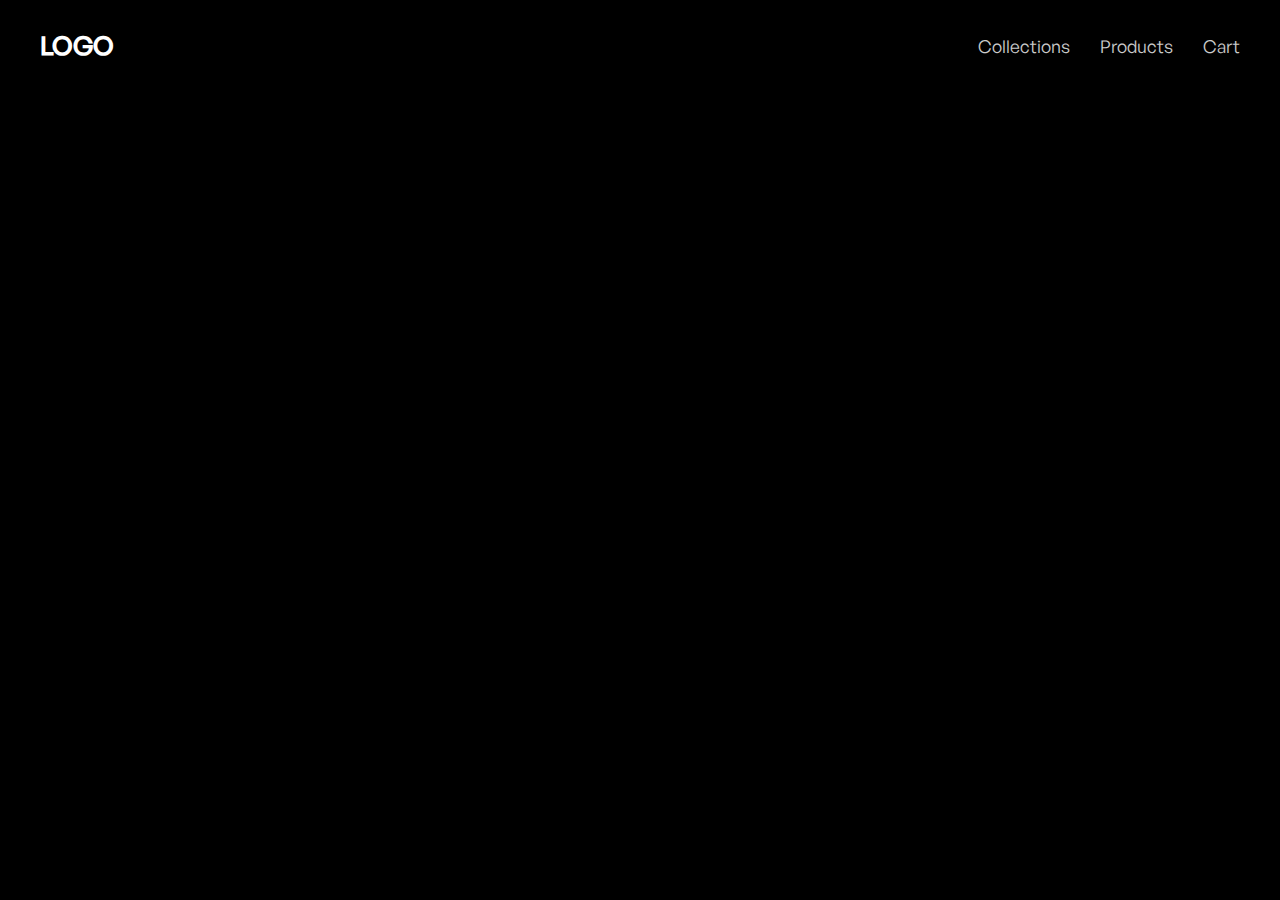
==== index.html @ 63e4550a "first commit" ====
<!DOCTYPE html>
<html lang="en">
<head>
    <meta charset="UTF-8">
    <meta name="viewport" content="width=device-width, initial-scale=1.0">
    <title>Document</title>
    <link rel="stylesheet" href="./style.css">
</head>
<body>
    <header>
        <nav>
            <h1 class="logo"> LOGO</h1>
            <!-- <img src="\" alt=""> -->
            <ul>
                <li>
                    <a href="./collections.html">Collections</a>
                </li>
                <li>
                    <a href="#">Products</a>
                </li>
                <li>
                    <a href="#">Cart</a>
                </li>
            </ul>
        </nav>
    </header>
    <!-- <main>
        <div id="slider">
            
        </div>
        <div class="collectionsContainer">
            <div class="back arrow">
                <h1> < </h1>
            </div>
            <div class="forward arrow">
                <h1> > </h1>
            </div>
           <div class="inner-container"></div>
    </main> -->
    <footer></footer>
    
    <script src="https://cdnjs.cloudflare.com/ajax/libs/jquery/3.7.1/jquery.min.js" integrity="sha512-v2CJ7UaYy4JwqLDIrZUI/4hqeoQieOmAZNXBeQyjo21dadnwR+8ZaIJVT8EE2iyI61OV8e6M8PP2/4hpQINQ/g==" crossorigin="anonymous" referrerpolicy="no-referrer"></script>
    <script src="./app.js"></script>
</body>
</html>
---- style.css ----
@font-face {
    font-family: General Sans;
    src: url(./font/GeneralSans-Regular.otf);
}
@font-face {
    font-family: General Sans Medium;
    src: url(./font/GeneralSans-Medium.otf);
}
* {
    padding: 0;
    margin: 0;
    font-family: 'General Sans';
    box-sizing: border-box;
    color: #fff;
}
html,body {
    height: 100%;
    width: 100%;
    background-color: black;
}
header {
    width: 100%;
    padding: 28px 0;
}
nav {
    max-width: 100%;
    display: flex;
    justify-content: space-between;
    align-items: center;
    padding: 0 40px;
}
h1.logo {
    font-family: General Sans Medium;
    font-size: 2vw;
}
nav ul {
    display: flex;
    align-items: center;
    align-items: center;
    gap: 30px;
}
nav ul li {
    list-style: none;
    font-size: 1.1rem;
}
nav ul li a {
    text-decoration: none;
    font-weight: 500;
    opacity: 0.8;
    position: relative;
    width: fit-content;
    display: flex;
    align-items: center;
}
nav ul li a::after {
    background-color: #fff;
    bottom: 0;
    content: "";
    height: 1.25px;
    left: 0;
    position: absolute;
    transform: scaleX(0);
    transform-origin: bottom right;
    transition: transform .5s;
    width: 100%;
    
    
}
nav ul li a:hover::after {
    transform: scaleX(1);
    transform-origin: bottom left;
    opacity: 1;
}
/* #slider {
    background-color: #1b1919 !important;
    width: 100%;
    background: url(./assets/dewalt-11-4276-image-big.png);
    background-repeat: no-repeat;
    background-position: top;
} */
.collectionsContainer {
    width: 100%;
    padding: 70px 3px 50px 3px;    
    position: relative;
    
}
.inner-container::-webkit-scrollbar {
    display: none;
}
.inner-container{
    display: flex;
    gap: 7px;
    overflow-x: scroll;
    scroll-behavior: smooth;
    position: relative;
}
.collections {
    background-color:salmon;
}
.collections img{
    width: calc(100vw / 4);
    height: 450px;
    object-fit: cover;
}
.back{
    position: absolute;
    top: 50%;
    left: 2%;
    cursor: pointer;
    z-index: 11;
}
.forward{
    position: absolute;
    top: 50%;
    right: 2%;
    cursor: pointer;
    z-index: 11;
}
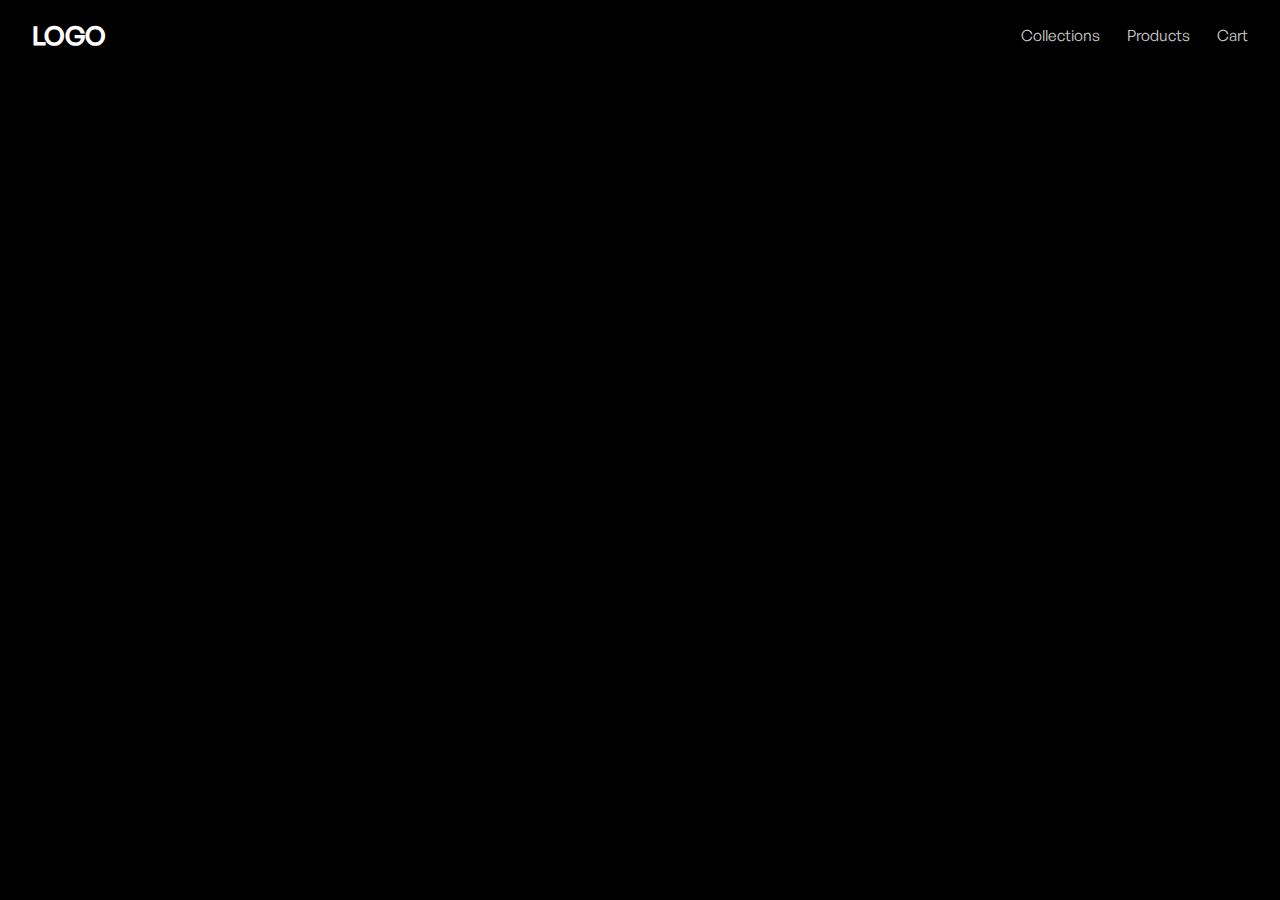
==== commit 355dd345: "Update code" ====
--- a/index.html
+++ b/index.html
@@ -7,23 +7,7 @@
     <link rel="stylesheet" href="./style.css">
 </head>
 <body>
-    <header>
-        <nav>
-            <h1 class="logo"> LOGO</h1>
-            <!-- <img src="\" alt=""> -->
-            <ul>
-                <li>
-                    <a href="./collections.html">Collections</a>
-                </li>
-                <li>
-                    <a href="#">Products</a>
-                </li>
-                <li>
-                    <a href="#">Cart</a>
-                </li>
-            </ul>
-        </nav>
-    </header>
+    <header></header>
     <!-- <main>
         <div id="slider">
             
--- a/style.css
+++ b/style.css
@@ -20,14 +20,14 @@
 }
 header {
     width: 100%;
-    padding: 28px 0;
+    padding: 1.4vw 0;
 }
 nav {
     max-width: 100%;
     display: flex;
     justify-content: space-between;
     align-items: center;
-    padding: 0 40px;
+    padding: 0 2.5vw;
 }
 h1.logo {
     font-family: General Sans Medium;
@@ -37,11 +37,11 @@
     display: flex;
     align-items: center;
     align-items: center;
-    gap: 30px;
+    gap: 2.1vw;
 }
 nav ul li {
     list-style: none;
-    font-size: 1.1rem;
+    font-size: 1.2vw;
 }
 nav ul li a {
     text-decoration: none;
@@ -52,7 +52,7 @@
     display: flex;
     align-items: center;
 }
-nav ul li a::after {
+nav ul li a::after, .backButton a::after {
     background-color: #fff;
     bottom: 0;
     content: "";
@@ -63,10 +63,8 @@
     transform-origin: bottom right;
     transition: transform .5s;
     width: 100%;
-    
-    
 }
-nav ul li a:hover::after {
+nav ul li a:hover::after, .backButton a:hover::after {
     transform: scaleX(1);
     transform-origin: bottom left;
     opacity: 1;
@@ -80,27 +78,68 @@
 } */
 .collectionsContainer {
     width: 100%;
-    padding: 70px 3px 50px 3px;    
+    padding: 80px 50px 30px 50px;    
     position: relative;
     
 }
-.inner-container::-webkit-scrollbar {
-    display: none;
+.inner-container{
+    position: relative;
+    max-width: 1400px;
+    margin: 0 auto;
+    display: flex;
+    flex-direction: column;
+    gap: 30px;
 }
-.inner-container{
+.inner-container h1 {
+    font-size: 3rem;
+    text-transform: uppercase;
+    font-family: 'General Sans Medium';
+    line-height: 1;
+    letter-spacing: 0.02em;
+}
+#collections {
     display: flex;
-    gap: 7px;
-    overflow-x: scroll;
-    scroll-behavior: smooth;
-    position: relative;
+    column-gap: 18.6px;
+    flex-wrap: wrap;
+    row-gap: 40px;
 }
-.collections {
-    background-color:salmon;
+
+#collections a{
+    width: 24%;
+    text-decoration: none;
+    display: flex;
+    flex-direction: column;
 }
-.collections img{
-    width: calc(100vw / 4);
-    height: 450px;
-    object-fit: cover;
+.inner-container a img{
+    width: 100%;
+    height: 400px;
+}
+.productContent{
+    display: flex;
+    flex-direction: column;
+    flex-grow: 1;
+    border: 1px solid;
+    background-color: #025959;
+    padding: 0 10px;
+    padding-bottom: 7px;
+}
+.inner-container a h3 {
+    text-transform: capitalize;
+    text-align: center;
+    font-size: 1rem;
+    letter-spacing: 0.035em;
+    line-height: 1.5;
+    margin-top: 10px; 
+}
+.categoryName {
+    margin-top: 15px !important;
+}
+.priceRate {
+    display: flex;
+    justify-content: space-between;
+    align-items: end;
+    flex-grow: 1;
+    padding-top: 5px;
 }
 .back{
     position: absolute;
@@ -115,4 +154,28 @@
     right: 2%;
     cursor: pointer;
     z-index: 11;
+}
+.pageNotFound h1 {
+    font-size: 6.5vw;
+    font-family: General Sans MEdium;
+    word-spacing: 12px;
+    text-transform: uppercase;
+    text-align: center;
+}
+.backButton {
+    border: 1px solid #fff;
+    padding: 1.3vw 2vw;
+    width: fit-content;
+    margin: 0 auto;
+    margin-top: 25px;
+    display: flex;
+    align-items: center;
+}
+.backButton a {
+    font-weight: 600;   
+    text-decoration: none;
+    font-family: General Sans;
+    font-size: 1.15vw;
+    max-width: fit-content;
+    position: relative;
 }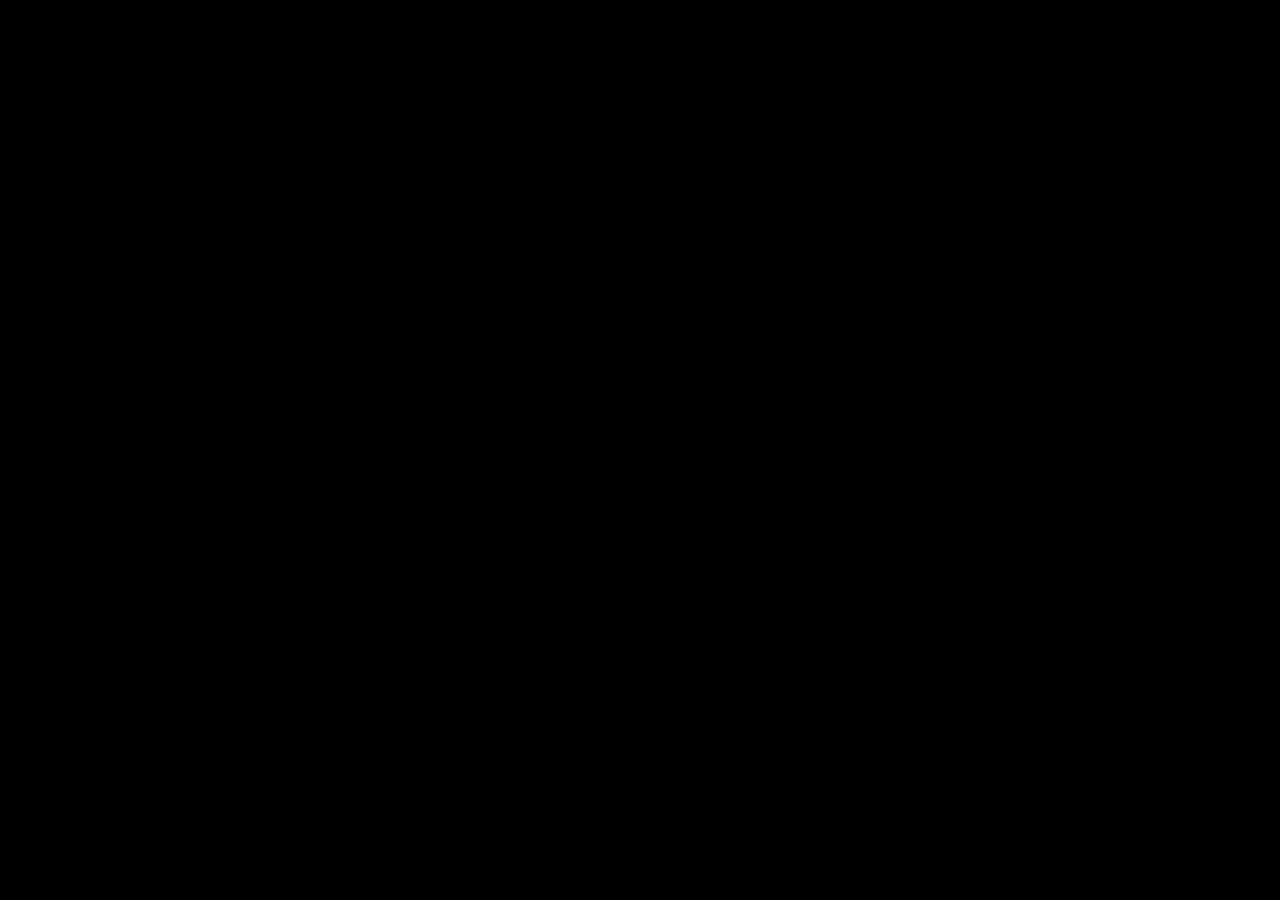
==== commit d69a69fa: "Update code" ====
--- a/index.html
+++ b/index.html
@@ -3,10 +3,14 @@
 <head>
     <meta charset="UTF-8">
     <meta name="viewport" content="width=device-width, initial-scale=1.0">
-    <title>Document</title>
+    <title>Home</title>
     <link rel="stylesheet" href="./style.css">
+    <link
+    href="https://cdn.jsdelivr.net/npm/remixicon@4.2.0/fonts/remixicon.css"
+    rel="stylesheet"
+/>
 </head>
-<body>
+<body class="body">
     <header></header>
     <!-- <main>
         <div id="slider">
--- a/style.css
+++ b/style.css
@@ -13,7 +13,7 @@
     box-sizing: border-box;
     color: #fff;
 }
-html,body {
+html,.body {
     height: 100%;
     width: 100%;
     background-color: black;
@@ -178,4 +178,311 @@
     font-size: 1.15vw;
     max-width: fit-content;
     position: relative;
-}+}
+.productContianer {
+    display: flex;
+    justify-content: space-between;
+    width: 100%;
+    max-width: 1300px;
+    margin: 0 auto;
+    padding:0 90px;
+}
+.imageRow {
+    width: 48%;
+    display: flex;
+    flex-direction: column;
+    row-gap: 35px;
+}   
+.imageRow img {
+    width: 100%;
+    height: 100%;
+    object-fit: cover;
+    border-radius: 11px;
+}
+.nextImage {
+    display: flex;
+    justify-content: center;
+    width: 100%;
+    gap: 10px;
+}
+.nextImage img {
+    border-radius: 7px;
+    height: 75px;
+    width: 100px;
+    object-fit: fill;
+    cursor: pointer;
+}
+.contentRow {
+    width: 43%;
+}
+.contentRow p {
+    color: #08c4c4;
+    font-size: 0.9rem;
+    font-weight: 700;
+    text-align: right;
+    margin-bottom: 20px;
+}
+.contentRow h2 {
+    font-family: 'General Sans Medium';
+    font-size: 2.2rem;
+    line-height: 1;
+    margin-bottom: 33px;
+    line-height: 3.2rem;
+}
+.contentRow h4 {
+    font-size: 1rem;
+    font-weight: 400;
+    line-height: 1.5;
+    opacity: 0.75;
+    margin-bottom: 25px;
+}
+h3.price {
+    color: #08c4c4;
+    font-size: 1.4rem;
+    margin-bottom: 45px;
+}
+
+.counterCart {
+    display: flex;
+    gap: 20px;
+    align-items: center;
+    height: 51px;
+}
+.counter {
+    display: flex;
+    gap: 40px;
+    background-color: #5a9393;
+    border-radius: 10px;
+    justify-content: center;
+    align-items: center;
+    padding: 0 17px;
+    height: 100%;
+}
+h3.add, h3.subtract {
+    font-size: 1rem;
+    font-weight: 900;
+    font-family: 'General Sans Medium';
+    cursor: pointer;
+}
+h3.update {
+    font-size: 1rem;
+    font-weight: 700;
+    color:rgb(255, 255, 255);
+}
+.addToCart {
+    display: flex;
+    gap: 10px;
+    text-decoration: none;
+    align-items: center;
+    height: 100%;
+    width: 65%;
+    background-color: #08c4c4;
+    border-radius: 10px;
+    justify-content: center;
+    cursor:pointer;
+}
+.addToCart h3{
+    font-size: 1rem;
+    letter-spacing: 0.02em;
+}
+.disableCursor {
+    cursor:not-allowed;
+}
+.noItens {
+    width: 100%;
+    height: 60vh;
+    display: flex;
+    flex-flow: nowrap column;
+    align-items: center;
+    justify-content: center;
+}
+.noItens-title {
+    font-weight: 700;
+    font-size: 2rem;
+    font-family: General Sans Medium;
+    color: #08c4c4;
+    letter-spacing: 1.2px;
+}
+.noItens-text {
+    font-weight: 400;
+    font-size: 1.2rem;
+    line-height: 1.8;
+}
+.noItens-img {
+    width: 80px;
+    height: auto;
+    background-color: #a5f0f0;
+    margin-bottom: 10px;
+}
+.purchase-total {
+    width: 100%;
+    display: flex;
+    flex-flow: nowrap row;
+    align-items: flex-start;
+    height: auto;
+}
+.purchase-total-container {
+    width: 100%;
+    height: 100%;
+    display: flex;
+    flex-flow: nowrap column;
+    align-items: flex-start;
+}
+.purchase-title-container, .purchase-total-title, .purchase-total-price, .purchase-total-btn {
+    width: 100%;
+}
+.purchase-title, .total-title {
+    font-weight: 700;
+    font-size: 1.5em;
+    margin-bottom: 1rem;
+}
+.purchase-total-price {
+    margin-bottom: 1rem;
+}
+.total-price {
+    color:#08c4c4;
+    font-weight: 700;
+    font-size: 2em;
+}
+a.total-btn {
+    display: flex;
+    justify-content: center;
+    align-items: center;
+    width: 100%;
+    height: 3em;
+    background-color: #08c4c4;
+    font-weight: 700;
+    font-size: 1.25rem;
+    cursor: pointer;
+    border-radius: 8px;
+    text-decoration: none;
+}
+.purchase {
+    width: 100%;
+    display: flex;
+    flex-flow: nowrap column;
+    align-items: flex-start;
+    justify-content: flex-start;
+    height: 100%;
+}
+.purchase-row {
+    width: 100%;
+    display: flex;
+    flex-flow: nowrap row;
+    height: 8em;
+    border-radius: 16px;
+    border: 1px solid #d9d9d9;
+    margin-bottom: 1rem;
+    z-index: 11;
+    position: relative;
+}
+.row-top-img {
+    width: 31%;
+    max-height: 8em;
+    height: 100%;
+    border-radius: 8px 0 0 8px;
+}
+.item-img {
+    width: 100%;
+    height: 100%;
+    object-fit: cover;
+    border-radius: 16px 0 0 16px;
+}
+.row-wrap {
+    width: 69%;
+    height: 100%;
+    display: flex;
+    flex-flow: nowrap column;
+    align-items: flex-start;
+    justify-content: space-around;
+    padding: 0 1rem;
+}
+.row {
+    width: 100%;
+    display: flex;
+    flex-flow: nowrap row;
+    align-items: self-start;
+    justify-content: space-between;
+}
+.row-top-title {
+    width: 86%;
+}
+.row-top-remove {
+    width: 10%;
+    padding-top: 2px;
+    display: flex;
+    justify-content: flex-end;
+}
+.item-remove, .item-sign {
+    width: 1.5rem;
+    height: 1.5rem;
+    line-height: 1.5rem;
+    text-align: center;
+    cursor: pointer;
+    background-color: lightgray;
+    border-radius: 100%;
+    font-weight: 700;
+    font-size: .75rem;
+}
+.row-down-price {
+    font-weight: 500;
+    font-size: 1.25em;
+    width: 55%;
+    color: #08c4c4;
+}
+.row-down-amount {
+    align-self: flex-end;
+    width:45%;
+    display: flex;
+    flex-flow: nowrap row;
+    align-items: center;
+    justify-content: space-between;
+}
+.change {
+    display: flex;
+    align-items: center;
+    justify-content: center;
+    background-color: #025959;
+    height: 30px;
+    width: 50px;
+}
+.item-sign {
+    border: 1px solid #d9d9d9;
+}
+.item-amount {
+    width: 20%;
+    margin: 0 8px;
+    text-align: center;
+    border: 1px solid #d9d9d9;
+    height: 1.5rem;
+}
+.main {
+    height: auto;
+    width: 100%;
+    display: grid;
+    justify-content: center;
+}
+#display{
+    display: none;
+}
+@media (min-width: 1441px) and (max-width: 1920px){
+    .main {
+        grid-template-columns: 100px 85px 85px 85px 85px 85px 85px 85px 85px 85px 85px 85px 85px 100px;
+        column-gap: 20px;
+        grid-template-rows: 40px .25fr auto;
+    }
+    .purchase {
+        grid-column: 3 / 8;
+        grid-row: 3;
+    }
+    .purchase-total {
+        grid-column: 8 / 13;
+        background: #d8d8d8;
+        border-radius: 16px;
+        height: 110px;
+        grid-row: 3;
+    }
+    .purchase-total-container {
+        padding: 1rem;
+    }
+}
